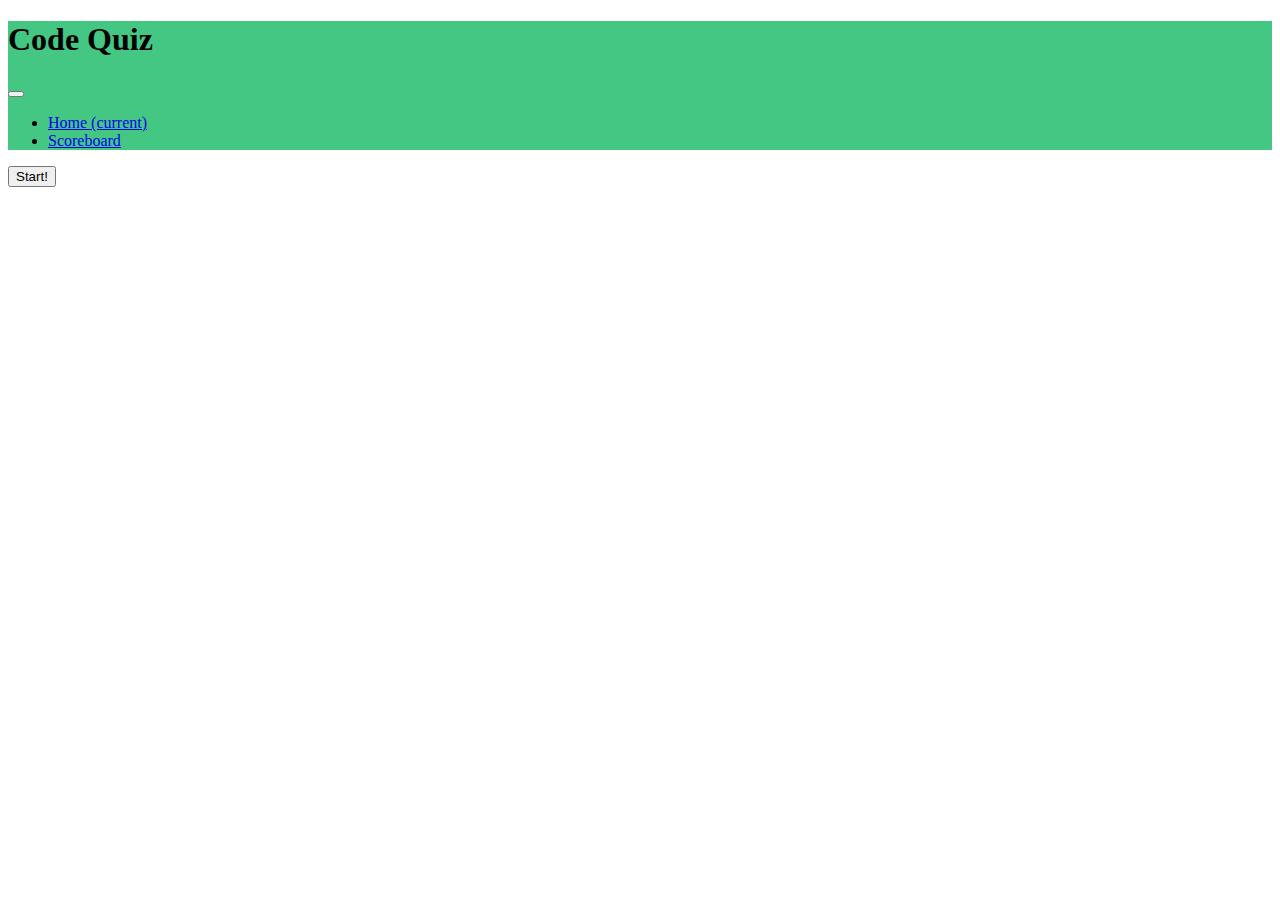
==== index.html @ 7ac02281 "first code quiz question" ====
<!DOCTYPE html>
<html lang="en">
  <head>
    <meta charset="UTF-8" />
    <meta name="viewport" content="width=device-width, initial-scale=1.0" />
    <title>Code Quiz</title>
    <link
      rel="stylesheet"
      href="https://cdn.jsdelivr.net/npm/bootstrap@4.5.3/dist/css/bootstrap.min.css"
      integrity="sha384-TX8t27EcRE3e/ihU7zmQxVncDAy5uIKz4rEkgIXeMed4M0jlfIDPvg6uqKI2xXr2"
      crossorigin="anonymous"
    />
    <link rel="stylesheet" href="style.css" type="text/css" />
  </head>
  <body>
    <header>
      <nav
        class="navbar navbar-expand-lg navbar-light"
        style="background-color: #43c782"
      >
        <h1>Code Quiz</h1>
        <button
          class="navbar-toggler"
          type="button"
          data-toggle="collapse"
          data-target="#navbarNav"
          aria-controls="navbarNav"
          aria-expanded="false"
          aria-label="Toggle navigation"
        >
          <span class="navbar-toggler-icon"></span>
        </button>
        <div class="collapse navbar-collapse" id="navbarNav">
          <ul class="navbar-nav">
            <li class="nav-item active">
              <a class="nav-link" href="#"
                >Home <span class="sr-only">(current)</span></a
              >
            </li>
            <li class="nav-item">
              <a class="nav-link" href="#">Scoreboard</a>
            </li>
          </ul>
        </div>
      </nav>
    </header>
    <p></p>

    <section class="container bg-light p-4 col-12">
      <!-- Start button goes here -->
      <button
        id="start"
        type="button"
        class="btn btn-dark"
        role="button"
        aria-pressed="true"
        onClick="this.style.visibility= 'hidden';"
      >
        Start!
      </button>
      <!-- Question 1 goes here -->
      <h2 id="title"></h2>

      <div id="questions"></div>
    </section>
  </body>
  <script src="script.js"></script>
  <script
    src="https://code.jquery.com/jquery-3.5.1.slim.min.js"
    integrity="sha384-DfXdz2htPH0lsSSs5nCTpuj/zy4C+OGpamoFVy38MVBnE+IbbVYUew+OrCXaRkfj"
    crossorigin="anonymous"
  ></script>
  <script
    src="https://cdn.jsdelivr.net/npm/bootstrap@4.5.3/dist/js/bootstrap.bundle.min.js"
    integrity="sha384-ho+j7jyWK8fNQe+A12Hb8AhRq26LrZ/JpcUGGOn+Y7RsweNrtN/tE3MoK7ZeZDyx"
    crossorigin="anonymous"
  ></script>
</html>
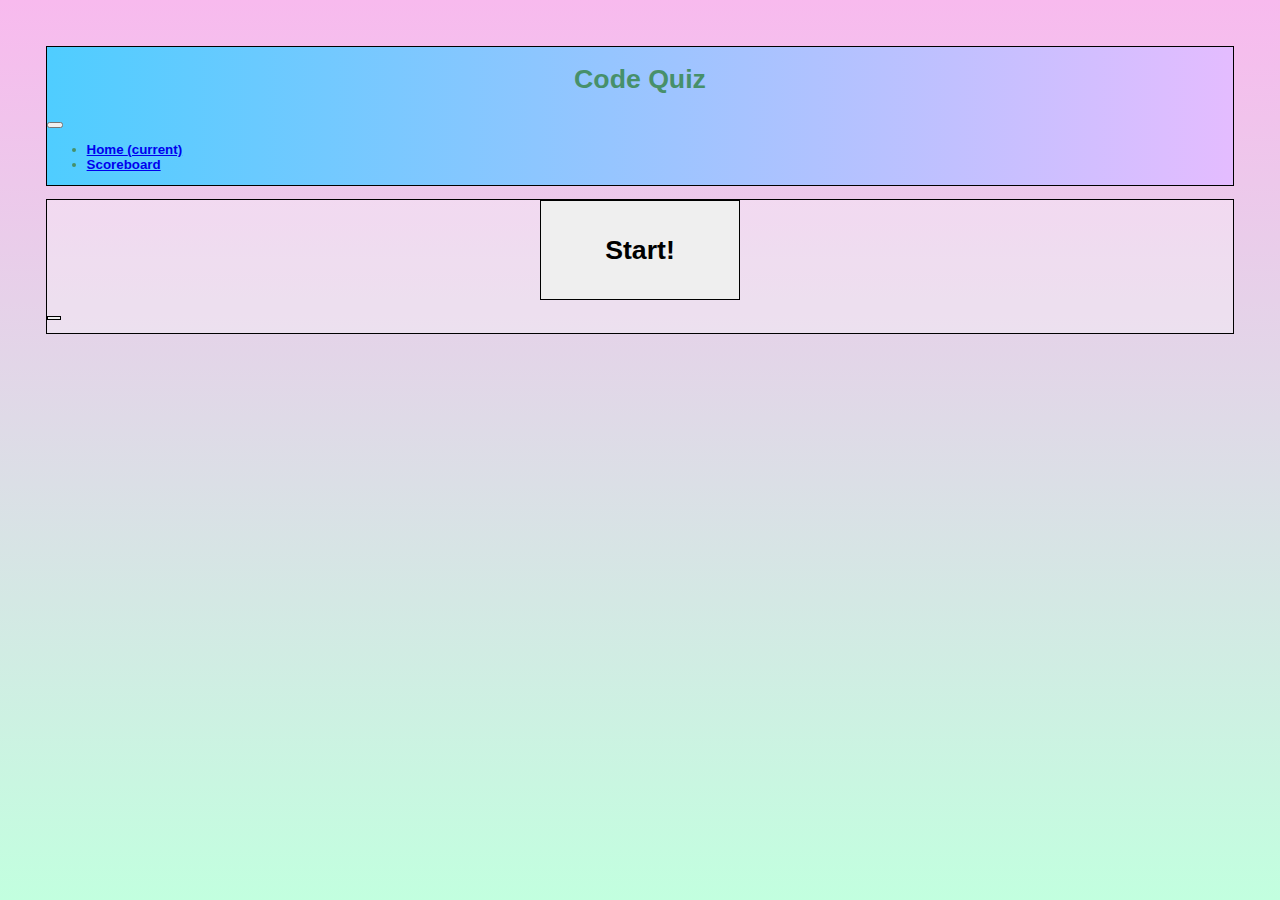
==== commit 44bd2df4: "gradient version. answers not clearing" ====
--- a/index.html
+++ b/index.html
@@ -12,41 +12,42 @@
     />
     <link rel="stylesheet" href="style.css" type="text/css" />
   </head>
+
+  <header>
+    <!--Nav bar goes here-->
+    <nav
+      class="navbar navbar-expand-lg navbar-light text-light"
+      style="background-image: linear-gradient(90deg, #4fcdff, #e4bcff)"
+    >
+      <h1>Code Quiz</h1>
+      <button
+        class="navbar-toggler"
+        type="button"
+        data-toggle="collapse"
+        data-target="#navbarNav"
+        aria-controls="navbarNav"
+        aria-expanded="false"
+        aria-label="Toggle navigation"
+      >
+        <span class="navbar-toggler-icon"></span>
+      </button>
+      <div class="collapse navbar-collapse" id="navbarNav">
+        <ul class="navbar-nav">
+          <li class="nav-item active">
+            <a class="nav-link" href="#"
+              >Home <span class="sr-only">(current)</span></a
+            >
+          </li>
+          <li class="nav-item">
+            <a class="nav-link" href="#">Scoreboard</a>
+          </li>
+        </ul>
+      </div>
+    </nav>
+  </header>
+  <p></p>
   <body>
-    <header>
-      <nav
-        class="navbar navbar-expand-lg navbar-light"
-        style="background-color: #43c782"
-      >
-        <h1>Code Quiz</h1>
-        <button
-          class="navbar-toggler"
-          type="button"
-          data-toggle="collapse"
-          data-target="#navbarNav"
-          aria-controls="navbarNav"
-          aria-expanded="false"
-          aria-label="Toggle navigation"
-        >
-          <span class="navbar-toggler-icon"></span>
-        </button>
-        <div class="collapse navbar-collapse" id="navbarNav">
-          <ul class="navbar-nav">
-            <li class="nav-item active">
-              <a class="nav-link" href="#"
-                >Home <span class="sr-only">(current)</span></a
-              >
-            </li>
-            <li class="nav-item">
-              <a class="nav-link" href="#">Scoreboard</a>
-            </li>
-          </ul>
-        </div>
-      </nav>
-    </header>
-    <p></p>
-
-    <section class="container bg-light p-4 col-12">
+    <section class="container text-dark p-2 col-12">
       <!-- Start button goes here -->
       <button
         id="start"
@@ -56,12 +57,13 @@
         aria-pressed="true"
         onClick="this.style.visibility= 'hidden';"
       >
-        Start!
+        <h1>Start!</h1>
       </button>
       <!-- Question 1 goes here -->
       <h2 id="title"></h2>
-
-      <div id="questions"></div>
+      <section id="questions"></section>
+      <button class="btn btn-dark" onclick="removeAnswers()"></button>
+      <p></p>
     </section>
   </body>
   <script src="script.js"></script>
--- a/style.css
+++ b/style.css
@@ -0,0 +1,62 @@
+body {
+  font-family: Arial, Helvetica, sans-serif;
+  font-size: 10pt;
+  font-weight: bold;
+  color: #47906a;
+  background-image: linear-gradient(0deg, #c2ffdf, #f8baee);
+  height: 100%;
+  margin: 2%;
+  padding: 20px;
+  background-repeat: no-repeat;
+  background-attachment: fixed;
+  text-align: left;
+}
+
+h1 {
+  font-weight: bolder;
+  text-align: center;
+}
+
+h2 {
+  font-size: 14pt;
+  color: black;
+  text-align: left;
+}
+
+.container {
+  background-color: rgba(255, 255, 255, 0.3);
+  border-style: solid;
+  border-width: 1px;
+  border-color: black;
+}
+
+.btn {
+  display: flex;
+  font-size: 10pt;
+  justify-content: space-around;
+  align-items: center;
+  margin-bottom: 1%;
+  border-style: solid;
+  border-width: 1px;
+  border-color: black;
+}
+
+.btn:hover {
+  background-image: radial-gradient(circle, white, #ffaff2);
+  color: black;
+  border-style: solid;
+  border-width: 1px;
+  border-color: black;
+}
+
+#start.btn {
+  width: 200px;
+  height: 100px;
+  margin: 0 auto;
+}
+
+.navbar {
+  border-style: solid;
+  border-width: 1px;
+  border-color: black;
+}
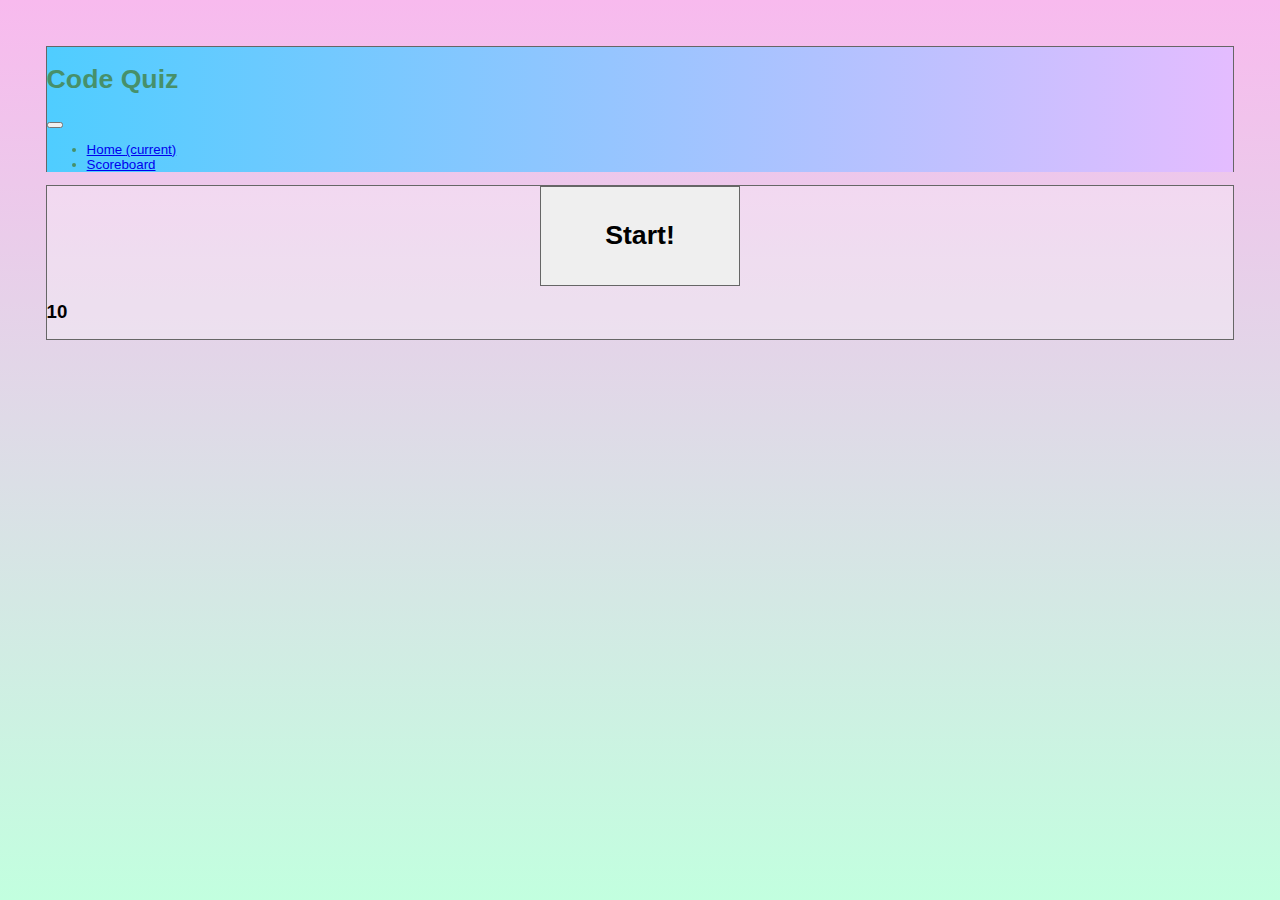
==== commit 5fbe5578: "updated html for index" ====
--- a/index.html
+++ b/index.html
@@ -15,10 +15,7 @@
 
   <header>
     <!--Nav bar goes here-->
-    <nav
-      class="navbar navbar-expand-lg navbar-light text-light"
-      style="background-image: linear-gradient(90deg, #4fcdff, #e4bcff)"
-    >
+    <nav class="navbar navbar-expand-lg navbar-light text-light">
       <h1>Code Quiz</h1>
       <button
         class="navbar-toggler"
@@ -39,30 +36,32 @@
             >
           </li>
           <li class="nav-item">
-            <a class="nav-link" href="#">Scoreboard</a>
+            <a class="nav-link" href="scoreboard.html">Scoreboard</a>
           </li>
         </ul>
       </div>
     </nav>
   </header>
-  <p></p>
+
   <body>
-    <section class="container text-dark p-2 col-12">
+    <section class="container text-dark p-3 col-12">
       <!-- Start button goes here -->
       <button
         id="start"
         type="button"
-        class="btn btn-dark"
+        class="btn btn-primary"
         role="button"
         aria-pressed="true"
         onClick="this.style.visibility= 'hidden';"
       >
         <h1>Start!</h1>
       </button>
+      <!-- Timer goes here -->
+      <h2><div id="count" class="float-right">TEST COUNT TIMER</div></h2>
       <!-- Question 1 goes here -->
       <h2 id="title"></h2>
       <section id="questions"></section>
-      <button class="btn btn-dark" onclick="removeAnswers()"></button>
+
       <p></p>
     </section>
   </body>
--- a/style.css
+++ b/style.css
@@ -1,7 +1,7 @@
 body {
   font-family: Arial, Helvetica, sans-serif;
   font-size: 10pt;
-  font-weight: bold;
+  font-weight: normal;
   color: #47906a;
   background-image: linear-gradient(0deg, #c2ffdf, #f8baee);
   height: 100%;
@@ -14,7 +14,7 @@
 
 h1 {
   font-weight: bolder;
-  text-align: center;
+  text-align: left;
 }
 
 h2 {
@@ -23,11 +23,23 @@
   text-align: left;
 }
 
+.navbar {
+  background-image: linear-gradient(90deg, #4fcdff, #e4bcff);
+  border-style: solid;
+  border-width: 1px;
+  border-color: #666666;
+  border-bottom: 0px;
+}
+
+.highscore {
+  text-align: justify;
+  width: 50%;
+}
 .container {
   background-color: rgba(255, 255, 255, 0.3);
   border-style: solid;
   border-width: 1px;
-  border-color: black;
+  border-color: #666666;
 }
 
 .btn {
@@ -38,7 +50,7 @@
   margin-bottom: 1%;
   border-style: solid;
   border-width: 1px;
-  border-color: black;
+  border-color: #666666;
 }
 
 .btn:hover {
@@ -46,7 +58,7 @@
   color: black;
   border-style: solid;
   border-width: 1px;
-  border-color: black;
+  border-color: #666666;
 }
 
 #start.btn {
@@ -54,9 +66,3 @@
   height: 100px;
   margin: 0 auto;
 }
-
-.navbar {
-  border-style: solid;
-  border-width: 1px;
-  border-color: black;
-}
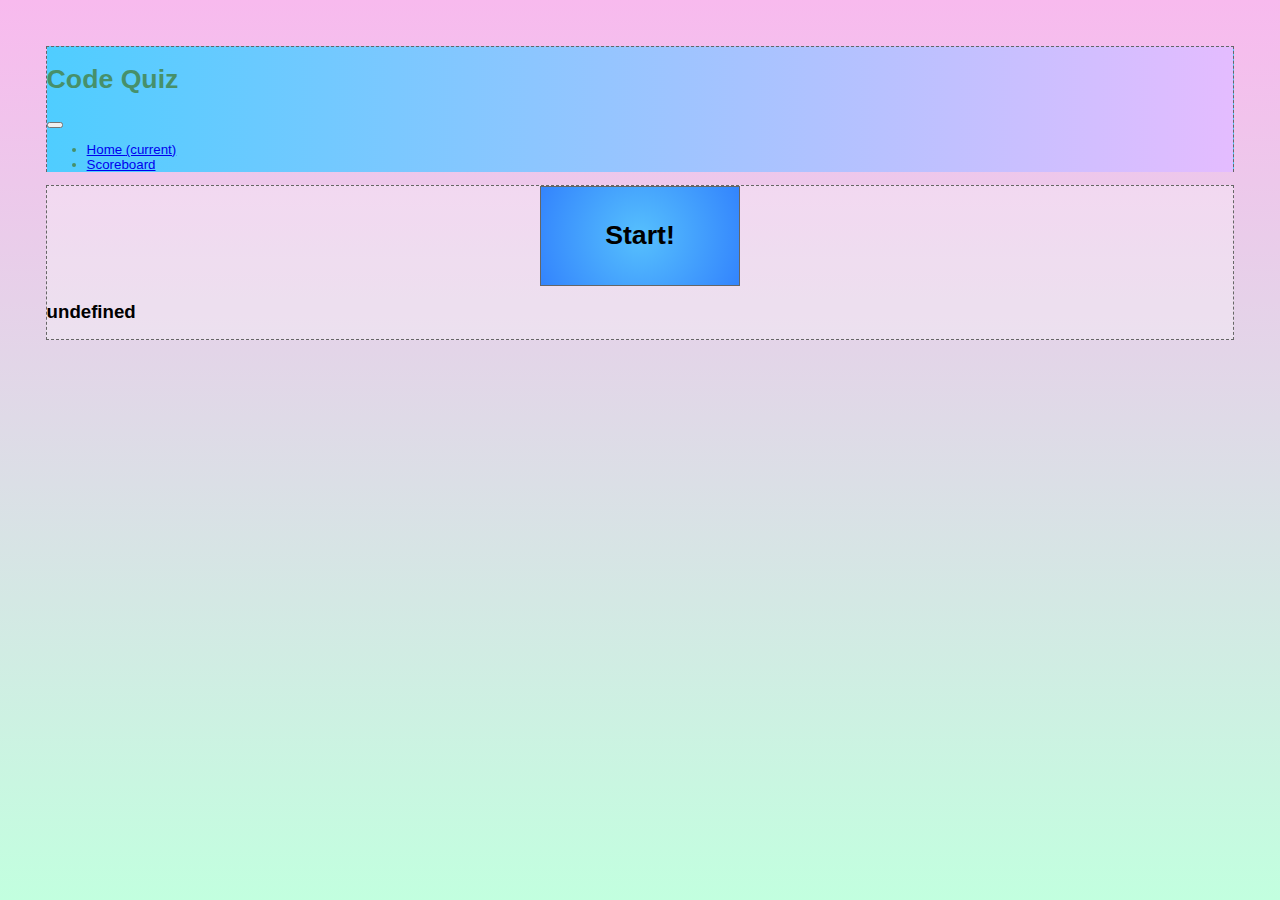
==== commit 850bea63: "looping issue fixed" ====
--- a/index.html
+++ b/index.html
@@ -63,6 +63,8 @@
       <section id="questions"></section>
 
       <p></p>
+
+      <section id="score"></section>
     </section>
   </body>
   <script src="script.js"></script>
--- a/style.css
+++ b/style.css
@@ -25,7 +25,7 @@
 
 .navbar {
   background-image: linear-gradient(90deg, #4fcdff, #e4bcff);
-  border-style: solid;
+  border-style: dashed;
   border-width: 1px;
   border-color: #666666;
   border-bottom: 0px;
@@ -37,12 +37,13 @@
 }
 .container {
   background-color: rgba(255, 255, 255, 0.3);
-  border-style: solid;
+  border-style: dashed;
   border-width: 1px;
   border-color: #666666;
 }
 
 .btn {
+  background-image: radial-gradient(circle, #56c0fd, #3384fd);
   display: flex;
   font-size: 10pt;
   justify-content: space-around;
@@ -54,9 +55,9 @@
 }
 
 .btn:hover {
-  background-image: radial-gradient(circle, white, #ffaff2);
-  color: black;
-  border-style: solid;
+  background-image: radial-gradient(circle, #23ffa3, #3384fd);
+  color: white;
+  border-style: dashed;
   border-width: 1px;
   border-color: #666666;
 }
@@ -66,3 +67,8 @@
   height: 100px;
   margin: 0 auto;
 }
+
+#score {
+  text-align: center;
+  font-size: 18pt;
+}
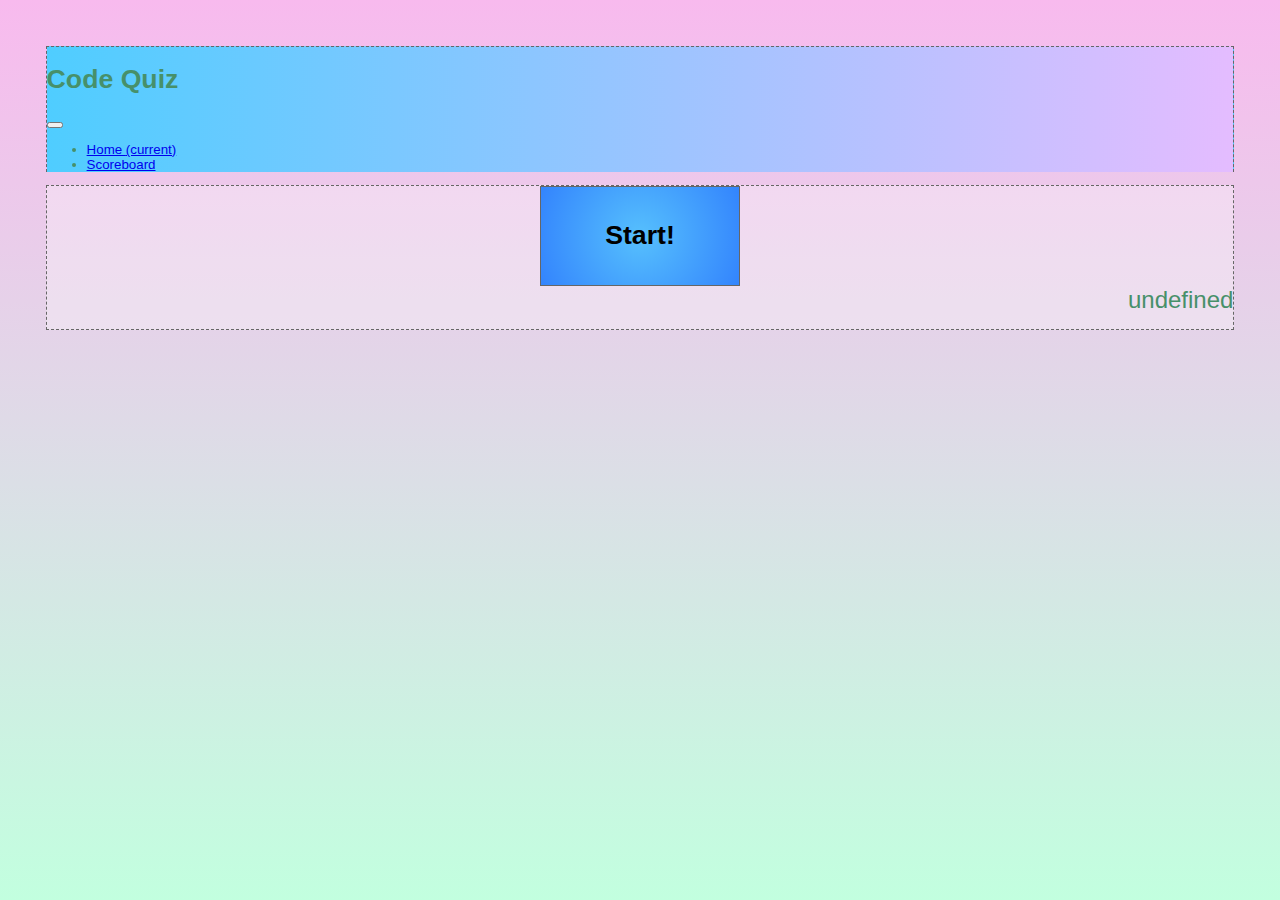
==== commit ddac5888: "removing obsolete notes" ====
--- a/index.html
+++ b/index.html
@@ -57,7 +57,7 @@
         <h1>Start!</h1>
       </button>
       <!-- Timer goes here -->
-      <h2><div id="count" class="float-right">TEST COUNT TIMER</div></h2>
+      <section id="count"></section>
       <!-- Question 1 goes here -->
       <h2 id="title"></h2>
       <section id="questions"></section>
--- a/style.css
+++ b/style.css
@@ -72,3 +72,8 @@
   text-align: center;
   font-size: 18pt;
 }
+
+#count {
+  text-align: right;
+  font-size: 18pt;
+}
